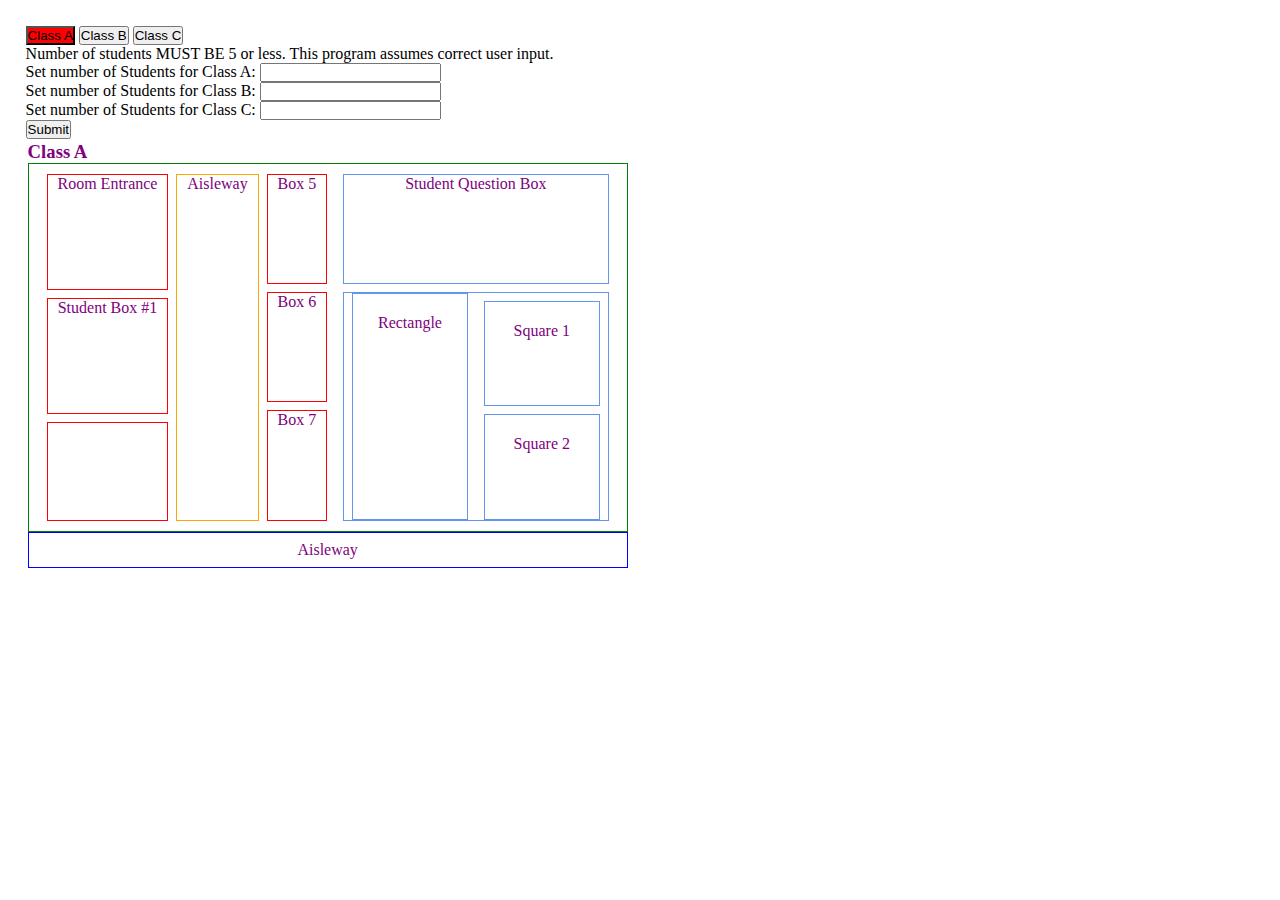
==== index.html @ e6c23d2d "doesnt reload page when submitting form.. otherwise this is still a huge mess" ====
<!DOCTYPE html>
<html lang="en">
<head>
  <meta charset="UTF-8">
  <title>"CS453 Covid Monitoring Simulator"</title>
    <script>
      // function CreateNewDom() {
      //     document.getElementById("submit").onclick = function() {
      //     var container = document.getElementById("container");
      //     var section = document.getElementById("settingsSection");
      //     container.appendChild(section.cloneNode(true));
      //   }
      // }

      "use strict";
      function submitForm(oFormElement)
      {
        var xhr = new XMLHttpRequest();
        xhr.onload = function(){ alert(xhr.responseText); }
        xhr.open(oFormElement.method, oFormElement.getAttribute("action"));
        xhr.send(new FormData(oFormElement));
        return false;
      }
    </script>
  </head>


  <link rel="stylesheet" type="text/css" href="/css/style.css">
</head>
<body>
  <div id="container">


<!--    onsubmit="return submitForm(this);-->
    <div class="tab">
      <button class="tablink" onclick="openPage('Class_A', this, 'red')" id="defaultOpen">Class A</button>
      <button class="tablink" onclick="openPage('Class_B', this, 'green')">Class B</button>
      <button class="tablink" onclick="openPage('Class_C', this, 'blue')">Class C</button>
    </div>
    <section id="settingsSection">
      <form action="simulationSettings.php" method="post" onsubmit="return submitForm(this);">
        Number of students MUST BE 5 or less. This program assumes correct user input. <br>
        Set number of Students for Class A: <input type="text" name="classANum"><br>
        Set number of Students for Class B: <input type="text" name="classBNum"><br>
        Set number of Students for Class C: <input type="text" name="classCNum"><br>
        <input type="submit" name="submit" value="Submit" formtarget="_blank">

      </form>
    </section>


    <div id="Class_A" class="tabcontent">
      <h3>Class A</h3>
      <div class="A_box-wrapper">
        <div class="A_box-wrapper">
          <div id="A_box3">
            <div class="A_left-column">
              <div id="A_instructorBox">
                Room Entrance
              </div>
              <div id="A_StudentBox2">
                Student Box #1
              </div>
              <div id="A_StudentBox5">
              </div>
            </div>
            <div id="A_Aisleway1">
              Aisleway
            </div>
            <div class="A_middle-column">
              <div id="A_box5">
                Box 5
              </div>
              <div id="A_box6">
                Box 6
              </div>
              <div id="A_box7">
                Box 7
              </div>
            </div>

            <div class="A_right-half">

              <div id="A_studentQuestionBox">
                Student Question Box
              </div>

              <div class="A_grid">
                <div class="A_rectangle">Rectangle</div>
                <div class="A_square square-1">Square 1</div>
                <div class="A_square square-2">Square 2</div>
              </div>
            </div>

          </div>
        </div>
        <div id="A_box2">
          Aisleway
        </div>
      </div>

    </div>

    <div id="Class_B" class="tabcontent">
      <h3>Class B</h3>
      <div class="B_box-wrapper">
        <div class="B_box-wrapper">
          <div id="B_box3">
            <div class="B_left-column">
              <div id="B_instructorBox">
                Room Entrance
              </div>
              <div id="B_StudentBox2">
                Student Rectangle #1
              </div>
              <div id="B_StudentBox5">

              </div>
            </div>
            <div id="B_Aisleway1">
              Aisleway
            </div>
            <div class="B_middle-column">
              <div id="B_box5">
                Box 5
              </div>
              <div id="B_box6">
                Box 6
              </div>
              <div id="B_box7">
                Box 7
              </div>
            </div>

            <div class="B_right-half">

              <div id="B_studentQuestionBox">
                Student Question Box
              </div>

              <div class="B_grid">
                <div class="B_rectangle">Rectangle</div>
                <div class="B_square square-1">Square 1</div>
                <div class="B_square square-2">Square 2</div>
              </div>
            </div>

          </div>
        </div>
        <div id="B_box2">
          Aisleway
        </div>
      </div>

    </div>


    <div id="Class_C" class="tabcontent">
      <h3>Class C</h3>
      <div class="C_box-wrapper">
        <div class="C_box-wrapper">
          <div id="C_box3">
            <div class="C_left-column">
              <div id="C_instructorBox">
                Room Entrance
              </div>
              <div id="C_StudentBox2">
                Student Rectangle #1
              </div>
              <div id="C_StudentBox5">

              </div>
            </div>
            <div id="C_Aisleway1">
              Aisleway
            </div>
            <div class="C_middle-column">
              <div id="C_box5">
                Box 5
              </div>
              <div id="C_box6">
                Box 6
              </div>
              <div id="C_box7">
                Box 7
              </div>
            </div>

            <div class="C_right-half">

              <div id="C_studentQuestionBox">
                Student Question Box
              </div>

              <div class="C_grid">
                <div class="C_rectangle">Rectangle</div>
                <div class="C_square square-1">Square 1</div>
                <div class="C_square square-2">Square 2</div>
              </div>
            </div>

          </div>
        </div>
        <div id="C_box2">
          Aisleway
        </div>
      </div>

    </div>

      <!--allows us to switch between tabs-->
      <script>
        function openPage(pageName, elmnt, color) {
          var i, tabcontent, tablinks;
          tabcontent = document.getElementsByClassName("tabcontent");
          for (i = 0; i < tabcontent.length; i++) {
            tabcontent[i].style.display = "none";
          }
          tablinks = document.getElementsByClassName("tablink");
          for (i = 0; i < tablinks.length; i++) {
            tablinks[i].style.backgroundColor = "";
          }
          document.getElementById(pageName).style.display = "block";
          elmnt.style.backgroundColor = color;
        }

        // Get the element with id="defaultOpen" and click on it
        document.getElementById("defaultOpen").click();
      </script>
    </div>
</body>
</html>










<!--<button id="myButton" class="float-left submit-button" >Home</button>-->

<!--<script type="text/javascript">-->
<!--  document.getElementById("submit").onclick = function () {-->
<!--    location.href = "www.yoursite.com";-->
<!--  };-->
<!--</script>-->


<!--    <script>-->
<!--        var up = document.getElementById('geeks');-->
<!--        var down = document.getElementById('gfg');-->
<!--        var select = document.getElementById("arr");-->
<!--        var elmts = ["HTML", "CSS", "JS", "PHP", "jQuery"];-->
<!--        up.innerHTML = "Click on the button to "-->
<!--            + "perform the operation"+-->
<!--            ".<br>Array - [" + elmts + "]";-->

<!--        // Main function-->
<!--        function GFG_Fun() {-->
<!--            $.each(elmts, function(i, p) {-->
<!--                $('#arr').append($('<option></option>')-->
<!--                    .val(p).html(p));-->
<!--            });-->
<!--            down.innerHTML = "Elements Added";-->
<!--        }-->
<!--    </script>-->


<!--      <script type="text/javascript">-->
<!--        // AJAX Request-->
<!--        //   function refreshData() {-->
<!--        //       var display = document.getElementById("content");-->
<!--        //       var xmlhttp = new XMLHttpRequest();-->
<!--        //       xmlhttp.open("GET", "simulationSettings.php");-->
<!--        //       xmlhttp.setRequestHeader("Content-Type", "application/x-www-form-urlencoded");-->
<!--        //       xmlhttp.send();-->
<!--        //       xmlhttp.onreadystatechange = function () {-->
<!--        //           if (this.readyState === 4 && this.status === 200) {-->
<!--        //               display.innerHTML = this.responseText;-->
<!--        //           } else {-->
<!--        //               display.innerHTML = "Error!";-->
<!--        //           }-->
<!--        //-->
<!--        //       }-->
<!--        //   }-->

<!--        function loadXMLDoc() {-->
<!--          var xhttp = new XMLHttpRequest();-->
<!--          xhttp.onreadystatechange = function() {-->
<!--            if (this.readyState == 4 && this.status == 200) {-->
<!--              document.getElementById("tab").innerHTML =-->
<!--                      this.responseText;-->
<!--            }-->
<!--          };-->
<!--          xhttp.open("GET", "simulationSettings.php", true);-->
<!--          xhttp.send();-->
<!--        }-->
<!--      </script>-->
---- css/style.css ----
* {
    margin: 0;
    padding: 0;
    box-sizing: border-box;
}

body {
    margin: 2%;
    justify-content: center;
    overflow: hidden;
}

/* Style the tab content (and add height:100% for full page content) */
.tabcontent {
    color: purple;
    display: none;
    padding: 2px 2px;
    height: 100%;
}

/*Class A*/
.A_box-wrapper {
    height: 45vh;
    width: 70%;
    display: flex;
    flex-direction: column;
    text-align: center;
}

#A_box2 {
    padding: 8px;
    width: 70%;
    border: solid 1px blue
}

#A_box3 {
    padding: 10px;
    flex-grow: 1;
    display: flex;
    flex-direction: row;
    border: solid 1px green
}
.A_left-column {
    flex-grow: 1;
    display: flex;
    flex-direction: column;
}

.A_left-column div {
    flex-grow: 1;
    margin: 0 8px;
    border: solid 1px red;
}

.A_left-column div+div {
    margin-top: 8px
}

#A_Aisleway1 {
    flex-grow: 1;
    border: solid 1px orange
}

.A_middle-column {
    flex-grow: 1;
    display: flex;
    flex-direction: column;
}

.A_middle-column div {
    flex-grow: 1;
    margin: 0 8px;
    border: solid 1px red;
}

.A_middle-column div+div {
    margin-top: 8px
}
/*--------*/
.A_right-half {
    flex-grow: 1;
    display: flex;
    flex-direction: column;
}

.A_grid {
    display: grid;
    grid-template-columns: 1fr 1fr; /* creates two columns, can also use 50% 50%, repeat(2, 1fr) or repeat(2, 50%), fr stands for fractions */
}

.A_grid > div {
    padding: 20px;
    border: 1px solid;
}

.A_rectangle {
    grid-row: 1/3; /* spans two rows */
}

/*--------*/
.A_right-half div {
    flex-grow: 1;
    margin: 0 8px;
    border: solid 1px cornflowerblue;
}

.A_right-half div+div {
    margin-top: 8px
}


/*------------------------------------Class B----------------------*/
.B_box-wrapper {
    height: 45vh;
    width: 70%;
    display: flex;
    flex-direction: column;
    text-align: center;
}

#B_box2 {
    padding: 8px;
    width: 70%;
    border: solid 1px blue
}

#B_box3 {
    padding: 10px;
    flex-grow: 1;
    display: flex;
    flex-direction: row;
    border: solid 1px green
}
.B_left-column {
    flex-grow: 1;
    display: flex;
    flex-direction: column;
}

.B_left-column div {
    flex-grow: 1;
    margin: 0 8px;
    border: solid 1px red;
}

.B_left-column div+div {
    margin-top: 8px
}

#B_Aisleway1 {
    flex-grow: 1;
    border: solid 1px orange
}

.B_middle-column {
    flex-grow: 1;
    display: flex;
    flex-direction: column;
}

.B_middle-column div {
    flex-grow: 1;
    margin: 0 8px;
    border: solid 1px red;
}

.B_middle-column div+div {
    margin-top: 8px
}
/*--------*/
.B_right-half {
    flex-grow: 1;
    display: flex;
    flex-direction: column;
}

.B_grid {
    display: grid;
    grid-template-columns: 1fr 1fr; /* creates two columns, can also use 50% 50%, repeat(2, 1fr) or repeat(2, 50%), fr stands for fractions */
}

.B_grid > div {
    padding: 20px;
    border: 1px solid;
}

.B_rectangle {
    grid-row: 1/3; /* spans two rows */
}

/*--------*/
.B_right-half div {
    flex-grow: 1;
    margin: 0 8px;
    border: solid 1px cornflowerblue;
}

.B_right-half div+div {
    margin-top: 8px
}
/*------------------------------------Class C----------------------*/

.C_box-wrapper {
    height: 45vh;
    width: 70%;
    display: flex;
    flex-direction: column;
    text-align: center;
}

#C_box2 {
    padding: 8px;
    width: 70%;
    border: solid 1px blue
}

#C_box3 {
    padding: 10px;
    flex-grow: 1;
    display: flex;
    flex-direction: row;
    border: solid 1px green
}
.C_left-column {
    flex-grow: 1;
    display: flex;
    flex-direction: column;
}

.C_left-column div {
    flex-grow: 1;
    margin: 0 8px;
    border: solid 1px red;
}

.C_left-column div+div {
    margin-top: 8px
}

#C_Aisleway1 {
    flex-grow: 1;
    border: solid 1px orange
}

.C_middle-column {
    flex-grow: 1;
    display: flex;
    flex-direction: column;
}

.C_middle-column div {
    flex-grow: 1;
    margin: 0 8px;
    border: solid 1px red;
}

.C_middle-column div+div {
    margin-top: 8px
}
/*--------*/
.C_right-half {
    flex-grow: 1;
    display: flex;
    flex-direction: column;
}

.C_grid {
    display: grid;
    grid-template-columns: 1fr 1fr; /* creates two columns, can also use 50% 50%, repeat(2, 1fr) or repeat(2, 50%), fr stands for fractions */
}

.C_grid > div {
    padding: 20px;
    border: 1px solid;
}

.C_rectangle {
    grid-row: 1/3; /* spans two rows */
}

/*--------*/
.C_right-half div {
    flex-grow: 1;
    margin: 0 8px;
    border: solid 1px cornflowerblue;
}

.C_right-half div+div {
    margin-top: 8px
}
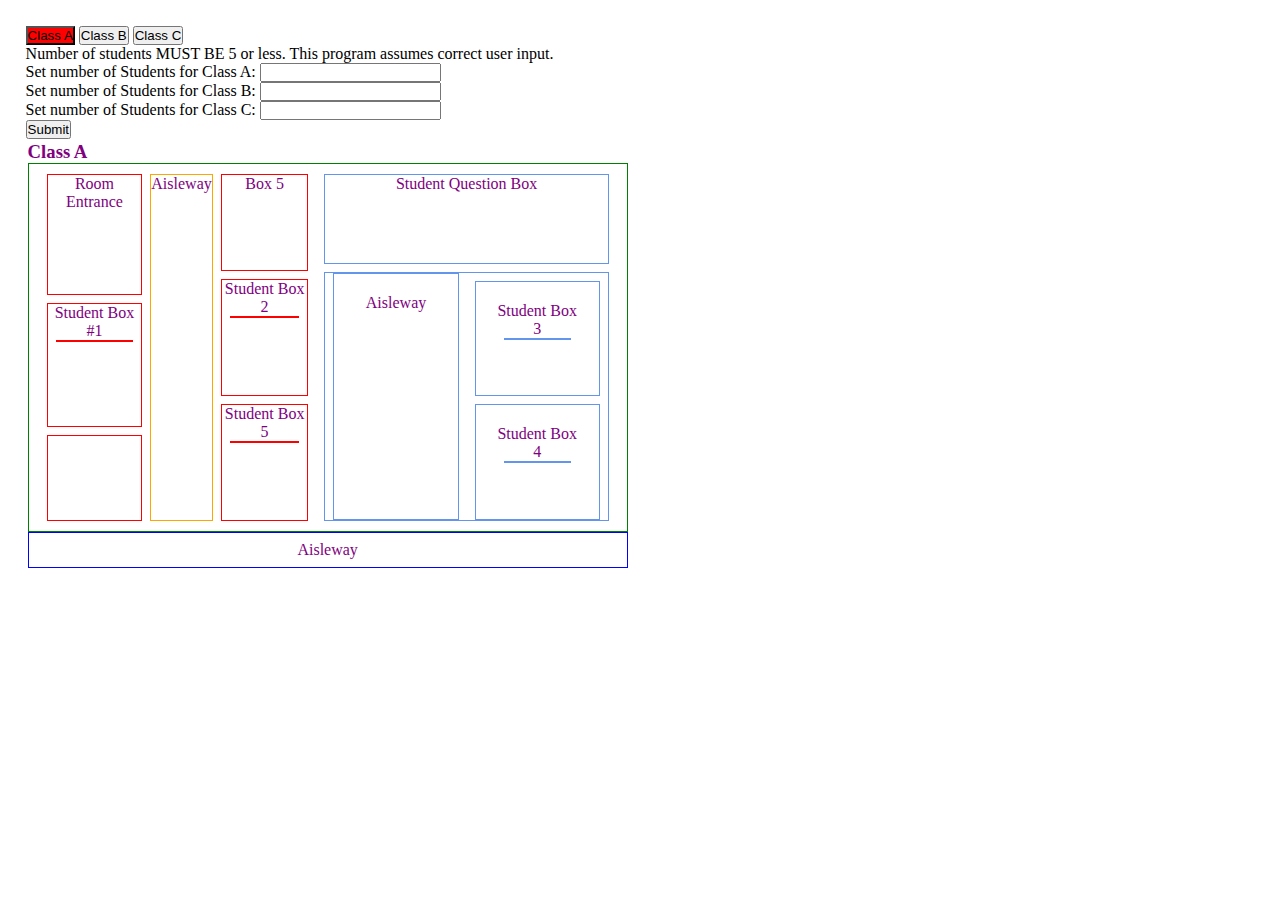
==== commit 0ebcab5a: "a mess" ====
--- a/index.html
+++ b/index.html
@@ -1,22 +1,19 @@
+
 <!DOCTYPE html>
 <html lang="en">
 <head>
   <meta charset="UTF-8">
   <title>"CS453 Covid Monitoring Simulator"</title>
     <script>
-      // function CreateNewDom() {
-      //     document.getElementById("submit").onclick = function() {
-      //     var container = document.getElementById("container");
-      //     var section = document.getElementById("settingsSection");
-      //     container.appendChild(section.cloneNode(true));
-      //   }
+      // function setDesks(){
+      //   var section = document.getElementById("settingsSection")
+      //   section.innerHTML = "";
       // }
-
       "use strict";
       function submitForm(oFormElement)
       {
         var xhr = new XMLHttpRequest();
-        xhr.onload = function(){ alert(xhr.responseText); }
+         xhr.onload = function(){ alert(xhr.responseText); }
         xhr.open(oFormElement.method, oFormElement.getAttribute("action"));
         xhr.send(new FormData(oFormElement));
         return false;
@@ -29,25 +26,49 @@
 </head>
 <body>
   <div id="container">
-
-
-<!--    onsubmit="return submitForm(this);-->
+    <!--    onsubmit="return submitForm(this);-->
     <div class="tab">
       <button class="tablink" onclick="openPage('Class_A', this, 'red')" id="defaultOpen">Class A</button>
       <button class="tablink" onclick="openPage('Class_B', this, 'green')">Class B</button>
       <button class="tablink" onclick="openPage('Class_C', this, 'blue')">Class C</button>
     </div>
     <section id="settingsSection">
-      <form action="simulationSettings.php" method="post" onsubmit="return submitForm(this);">
+      <form action="simulationSettings.php" method="post" id="buttonForm" >
         Number of students MUST BE 5 or less. This program assumes correct user input. <br>
         Set number of Students for Class A: <input type="text" name="classANum"><br>
         Set number of Students for Class B: <input type="text" name="classBNum"><br>
         Set number of Students for Class C: <input type="text" name="classCNum"><br>
-        <input type="submit" name="submit" value="Submit" formtarget="_blank">
-
+<!--        <input type="submit" name="submit" value="Submit" formtarget="_blank">-->
       </form>
+      <button type="submit" form="buttonForm" value="Submit">Submit</button>
     </section>
 
+
+<!--    <p id="demo">Hello</p>-->
+<!--    <button id="btn" type="button">Start Class</button>-->
+
+    <script>
+        // var classAVal = document.getElementsByClassName("classANum");
+        // print(classAVal);
+        document.getElementById('buttonForm').onsubmit = function() {
+
+          document.getElementById('student1').innerHTML = '<img src="Simple_Stick_Figure.svg.png" alt="StudentStickman" width="20" height="60">';
+          document.getElementById('student2').innerHTML = '<img src="Simple_Stick_Figure.svg.png" alt="StudentStickman" width="20" height="60">';
+          document.getElementById('student3').innerHTML = '<img src="Simple_Stick_Figure.svg.png" alt="StudentStickman" width="20" height="60">';
+          document.getElementById('student4').innerHTML = '<img src="Simple_Stick_Figure.svg.png" alt="StudentStickman" width="20" height="60">';
+          document.getElementById('student5').innerHTML = '<img src="Simple_Stick_Figure.svg.png" alt="StudentStickman" width="20" height="60">';
+        }
+
+        //return submitForm(this);}
+    </script>
+
+<!--    <script>-->
+
+<!--    </script>-->
+<!--    <hr />-->
+<!--      Assign students to desks (This assumes the user will assign ALL students to a desk.):-->
+<!--      <div id="studentBoxSettings"></div>-->
+<!--    <hr />-->
 
     <div id="Class_A" class="tabcontent">
       <h3>Class A</h3>
@@ -60,8 +81,10 @@
               </div>
               <div id="A_StudentBox2">
                 Student Box #1
+                <div id="student1"></div>
               </div>
               <div id="A_StudentBox5">
+
               </div>
             </div>
             <div id="A_Aisleway1">
@@ -72,23 +95,27 @@
                 Box 5
               </div>
               <div id="A_box6">
-                Box 6
+                Student Box 2
+                <div id="student2"></div>
               </div>
               <div id="A_box7">
-                Box 7
-              </div>
-            </div>
-
+                Student Box 5
+                <div id="student5"></div>
+              </div>
+            </div>
             <div class="A_right-half">
-
               <div id="A_studentQuestionBox">
                 Student Question Box
               </div>
-
               <div class="A_grid">
-                <div class="A_rectangle">Rectangle</div>
-                <div class="A_square square-1">Square 1</div>
-                <div class="A_square square-2">Square 2</div>
+                <div class="A_rectangle">Aisleway</div>
+                <div class="A_square square-1">
+                  Student Box 3
+                  <div id="student3"></div>
+                </div>
+                <div class="A_square square-2">
+                  Student Box 4
+                  <div id="student4"></div></div>
               </div>
             </div>
 
@@ -228,6 +255,8 @@
         document.getElementById("defaultOpen").click();
       </script>
     </div>
+
+
 </body>
 </html>
 
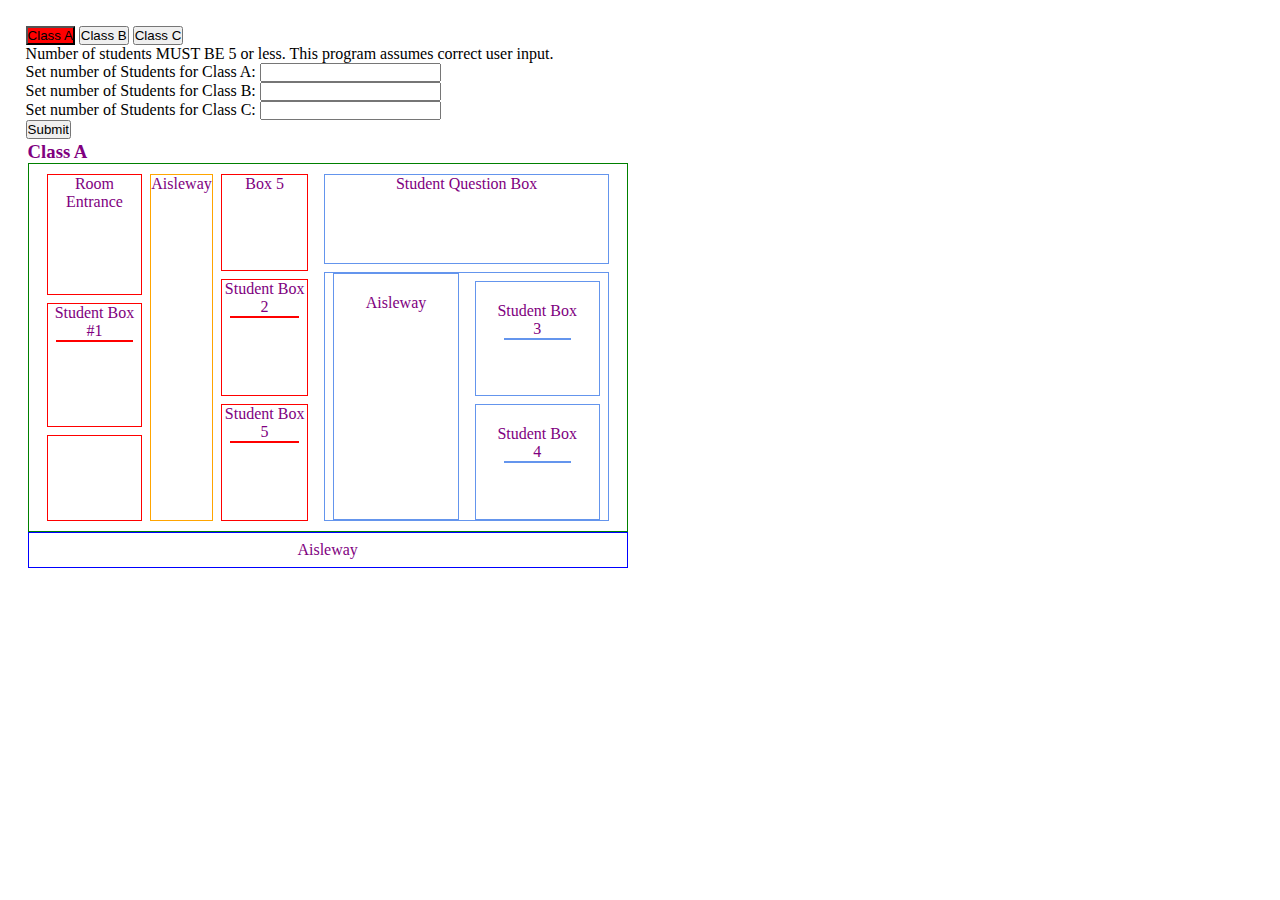
==== commit aafdc633: "simulated classroom sensors and output results to testfile.txt. need to visualize this now" ====
--- a/index.html
+++ b/index.html
@@ -35,17 +35,16 @@
     <section id="settingsSection">
       <form action="simulationSettings.php" method="post" id="buttonForm" >
         Number of students MUST BE 5 or less. This program assumes correct user input. <br>
-        Set number of Students for Class A: <input type="text" name="classANum"><br>
-        Set number of Students for Class B: <input type="text" name="classBNum"><br>
-        Set number of Students for Class C: <input type="text" name="classCNum"><br>
+        Set number of Students for Class A: <input type="text" name="classANum" id="classANum"><br>
+        Set number of Students for Class B: <input type="text" name="classBNum" id="classBNum"><br>
+        Set number of Students for Class C: <input type="text" name="classCNum" id="classCNum"><br>
 <!--        <input type="submit" name="submit" value="Submit" formtarget="_blank">-->
+        <input type = "submit" name="numButton" form="buttonForm" value="Submit">
       </form>
-      <button type="submit" form="buttonForm" value="Submit">Submit</button>
+<!--      <input type="submit" form="buttonForm" value="Submit">Submit</input>-->
     </section>
 
 
-<!--    <p id="demo">Hello</p>-->
-<!--    <button id="btn" type="button">Start Class</button>-->
 
     <script>
         // var classAVal = document.getElementsByClassName("classANum");
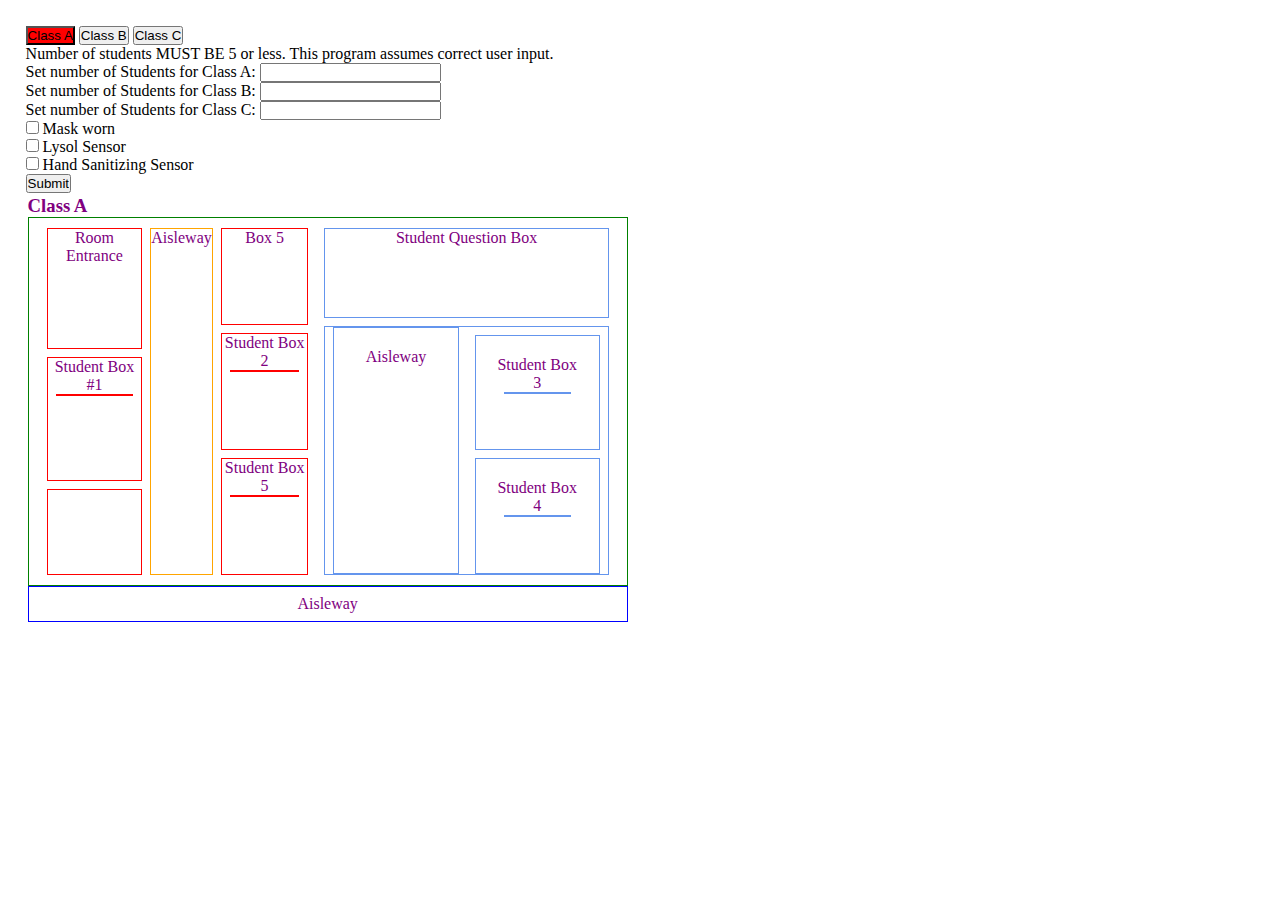
==== commit 135b7301: "sensors can be turned on and off, changing text file results" ====
--- a/index.html
+++ b/index.html
@@ -5,17 +5,19 @@
   <meta charset="UTF-8">
   <title>"CS453 Covid Monitoring Simulator"</title>
     <script>
-      // function setDesks(){
-      //   var section = document.getElementById("settingsSection")
-      //   section.innerHTML = "";
-      // }
       "use strict";
       function submitForm(oFormElement)
       {
         var xhr = new XMLHttpRequest();
-         xhr.onload = function(){ alert(xhr.responseText); }
-        xhr.open(oFormElement.method, oFormElement.getAttribute("action"));
+         // xhr.onload = function(){ alert(xhr.responseText); }
+        xhr.open(oFormElement.method, oFormElement.getAttribute("action"), true);
+        xhr.onreadystatechange = function () {
+          if (request.readyState == 4)
+            makeDiff(oFormElement);
+        }
         xhr.send(new FormData(oFormElement));
+        // document.getElementById("container").innerHTML =
+        //         location.href = "simulator.html";
         return false;
       }
     </script>
@@ -33,37 +35,27 @@
       <button class="tablink" onclick="openPage('Class_C', this, 'blue')">Class C</button>
     </div>
     <section id="settingsSection">
-      <form action="simulationSettings.php" method="post" id="buttonForm" >
+      <form action="simulationSettings.php" method="post" id="buttonForm" onsubmit='submitForm(this); return makeDiff();' >
         Number of students MUST BE 5 or less. This program assumes correct user input. <br>
         Set number of Students for Class A: <input type="text" name="classANum" id="classANum"><br>
         Set number of Students for Class B: <input type="text" name="classBNum" id="classBNum"><br>
         Set number of Students for Class C: <input type="text" name="classCNum" id="classCNum"><br>
-<!--        <input type="submit" name="submit" value="Submit" formtarget="_blank">-->
+
+
+        <input type="checkbox" id="maskSensor" name="maskSensor" value="Mask Sensor">
+        <label for="maskSensor">Mask worn</label><br>
+
+        <input type="checkbox" id="lysolSensor" name="lysolSensor" value="Lysol Sensor">
+        <label for="lysolSensor">Lysol Sensor</label><br>
+
+        <input type="checkbox" id="HandSanSensor" name="HandSanSensor" value="Hand Sanitizer Sensor">
+        <label for="HandSanSensor">Hand Sanitizing Sensor</label><br>
+
         <input type = "submit" name="numButton" form="buttonForm" value="Submit">
       </form>
-<!--      <input type="submit" form="buttonForm" value="Submit">Submit</input>-->
+
     </section>
 
-
-
-    <script>
-        // var classAVal = document.getElementsByClassName("classANum");
-        // print(classAVal);
-        document.getElementById('buttonForm').onsubmit = function() {
-
-          document.getElementById('student1').innerHTML = '<img src="Simple_Stick_Figure.svg.png" alt="StudentStickman" width="20" height="60">';
-          document.getElementById('student2').innerHTML = '<img src="Simple_Stick_Figure.svg.png" alt="StudentStickman" width="20" height="60">';
-          document.getElementById('student3').innerHTML = '<img src="Simple_Stick_Figure.svg.png" alt="StudentStickman" width="20" height="60">';
-          document.getElementById('student4').innerHTML = '<img src="Simple_Stick_Figure.svg.png" alt="StudentStickman" width="20" height="60">';
-          document.getElementById('student5').innerHTML = '<img src="Simple_Stick_Figure.svg.png" alt="StudentStickman" width="20" height="60">';
-        }
-
-        //return submitForm(this);}
-    </script>
-
-<!--    <script>-->
-
-<!--    </script>-->
 <!--    <hr />-->
 <!--      Assign students to desks (This assumes the user will assign ALL students to a desk.):-->
 <!--      <div id="studentBoxSettings"></div>-->
@@ -83,7 +75,6 @@
                 <div id="student1"></div>
               </div>
               <div id="A_StudentBox5">
-
               </div>
             </div>
             <div id="A_Aisleway1">
@@ -255,75 +246,15 @@
       </script>
     </div>
 
+  <script>
+    function makeDiff(){
+      document.getElementById("container").innerHTML =
+        location.href = "simulator.html";
+      }
+
+  </script>
+
 
 </body>
 </html>
 
-
-
-
-
-
-
-
-
-
-<!--<button id="myButton" class="float-left submit-button" >Home</button>-->
-
-<!--<script type="text/javascript">-->
-<!--  document.getElementById("submit").onclick = function () {-->
-<!--    location.href = "www.yoursite.com";-->
-<!--  };-->
-<!--</script>-->
-
-
-<!--    <script>-->
-<!--        var up = document.getElementById('geeks');-->
-<!--        var down = document.getElementById('gfg');-->
-<!--        var select = document.getElementById("arr");-->
-<!--        var elmts = ["HTML", "CSS", "JS", "PHP", "jQuery"];-->
-<!--        up.innerHTML = "Click on the button to "-->
-<!--            + "perform the operation"+-->
-<!--            ".<br>Array - [" + elmts + "]";-->
-
-<!--        // Main function-->
-<!--        function GFG_Fun() {-->
-<!--            $.each(elmts, function(i, p) {-->
-<!--                $('#arr').append($('<option></option>')-->
-<!--                    .val(p).html(p));-->
-<!--            });-->
-<!--            down.innerHTML = "Elements Added";-->
-<!--        }-->
-<!--    </script>-->
-
-
-<!--      <script type="text/javascript">-->
-<!--        // AJAX Request-->
-<!--        //   function refreshData() {-->
-<!--        //       var display = document.getElementById("content");-->
-<!--        //       var xmlhttp = new XMLHttpRequest();-->
-<!--        //       xmlhttp.open("GET", "simulationSettings.php");-->
-<!--        //       xmlhttp.setRequestHeader("Content-Type", "application/x-www-form-urlencoded");-->
-<!--        //       xmlhttp.send();-->
-<!--        //       xmlhttp.onreadystatechange = function () {-->
-<!--        //           if (this.readyState === 4 && this.status === 200) {-->
-<!--        //               display.innerHTML = this.responseText;-->
-<!--        //           } else {-->
-<!--        //               display.innerHTML = "Error!";-->
-<!--        //           }-->
-<!--        //-->
-<!--        //       }-->
-<!--        //   }-->
-
-<!--        function loadXMLDoc() {-->
-<!--          var xhttp = new XMLHttpRequest();-->
-<!--          xhttp.onreadystatechange = function() {-->
-<!--            if (this.readyState == 4 && this.status == 200) {-->
-<!--              document.getElementById("tab").innerHTML =-->
-<!--                      this.responseText;-->
-<!--            }-->
-<!--          };-->
-<!--          xhttp.open("GET", "simulationSettings.php", true);-->
-<!--          xhttp.send();-->
-<!--        }-->
-<!--      </script>-->